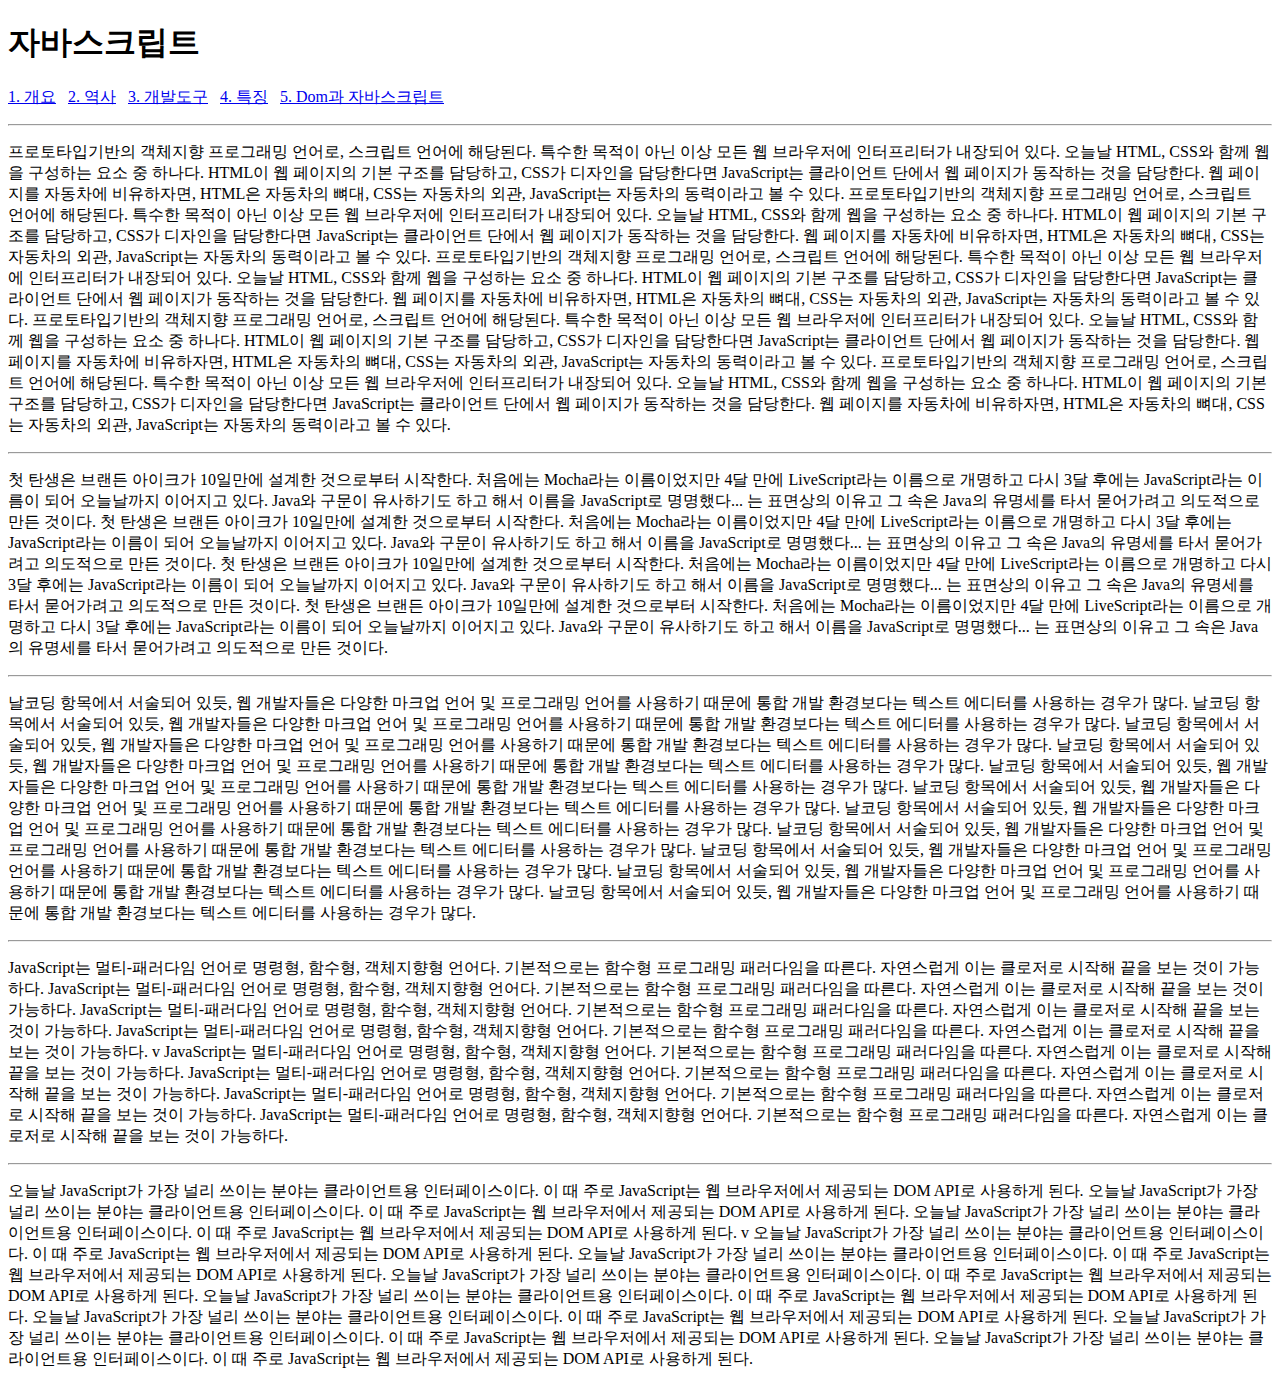
==== index.html @ 575400a1 "(html)아이디 속성을 이용하여 페이지를 건너띄는 기능 구현" ====
<!DOCTYPE html>
<html>
    <head>
        <title></title>
        <meta charset="utf-8">
    </head>
    <body>
       <h1> 자바스크립트 </h1>
       <p>
           <a href="#1.개요">1. 개요</a> &nbsp; <a href="#2.역사">2. 역사</a> &nbsp; <a href="#3.개발도구">3. 개발도구</a> &nbsp; 
           <a href="#4.특징">4. 특징</a> &nbsp; <a href="#5.Dom과 자바스크립트">5. Dom과 자바스크립트</a>
       </p>
       <hr id="1.개요">
        <p>프로토타입기반의 객체지향 프로그래밍 언어로, 스크립트 언어에 해당된다. 
            특수한 목적이 아닌 이상 모든 웹 브라우저에 인터프리터가 내장되어 있다. 
            오늘날 HTML, CSS와 함께 웹을 구성하는 요소 중 하나다. 
            HTML이 웹 페이지의 기본 구조를 담당하고, CSS가 디자인을 담당한다면 
            JavaScript는 클라이언트 단에서 웹 페이지가 동작하는 것을 담당한다.
            웹 페이지를 자동차에 비유하자면, HTML은 자동차의 뼈대, CSS는 자동차의 외관, 
            JavaScript는 자동차의 동력이라고 볼 수 있다.
            프로토타입기반의 객체지향 프로그래밍 언어로, 스크립트 언어에 해당된다. 
            특수한 목적이 아닌 이상 모든 웹 브라우저에 인터프리터가 내장되어 있다. 
            오늘날 HTML, CSS와 함께 웹을 구성하는 요소 중 하나다. 
            HTML이 웹 페이지의 기본 구조를 담당하고, CSS가 디자인을 담당한다면 
            JavaScript는 클라이언트 단에서 웹 페이지가 동작하는 것을 담당한다.
            웹 페이지를 자동차에 비유하자면, HTML은 자동차의 뼈대, CSS는 자동차의 외관, 
            JavaScript는 자동차의 동력이라고 볼 수 있다.
            프로토타입기반의 객체지향 프로그래밍 언어로, 스크립트 언어에 해당된다. 
            특수한 목적이 아닌 이상 모든 웹 브라우저에 인터프리터가 내장되어 있다. 
            오늘날 HTML, CSS와 함께 웹을 구성하는 요소 중 하나다. 
            HTML이 웹 페이지의 기본 구조를 담당하고, CSS가 디자인을 담당한다면 
            JavaScript는 클라이언트 단에서 웹 페이지가 동작하는 것을 담당한다.
            웹 페이지를 자동차에 비유하자면, HTML은 자동차의 뼈대, CSS는 자동차의 외관, 
            JavaScript는 자동차의 동력이라고 볼 수 있다.
            프로토타입기반의 객체지향 프로그래밍 언어로, 스크립트 언어에 해당된다. 
            특수한 목적이 아닌 이상 모든 웹 브라우저에 인터프리터가 내장되어 있다. 
            오늘날 HTML, CSS와 함께 웹을 구성하는 요소 중 하나다. 
            HTML이 웹 페이지의 기본 구조를 담당하고, CSS가 디자인을 담당한다면 
            JavaScript는 클라이언트 단에서 웹 페이지가 동작하는 것을 담당한다.
            웹 페이지를 자동차에 비유하자면, HTML은 자동차의 뼈대, CSS는 자동차의 외관, 
            JavaScript는 자동차의 동력이라고 볼 수 있다.
            프로토타입기반의 객체지향 프로그래밍 언어로, 스크립트 언어에 해당된다. 
            특수한 목적이 아닌 이상 모든 웹 브라우저에 인터프리터가 내장되어 있다. 
            오늘날 HTML, CSS와 함께 웹을 구성하는 요소 중 하나다. 
            HTML이 웹 페이지의 기본 구조를 담당하고, CSS가 디자인을 담당한다면 
            JavaScript는 클라이언트 단에서 웹 페이지가 동작하는 것을 담당한다.
            웹 페이지를 자동차에 비유하자면, HTML은 자동차의 뼈대, CSS는 자동차의 외관, 
            JavaScript는 자동차의 동력이라고 볼 수 있다.
        </p>
        
       <hr id="2.역사">
       <p>
        첫 탄생은 브랜든 아이크가 10일만에 설계한 것으로부터 시작한다.
         처음에는 Mocha라는 이름이었지만 4달 만에 LiveScript라는 이름으로 개명하고 
         다시 3달 후에는 JavaScript라는 이름이 되어 오늘날까지 이어지고 있다. 
         Java와 구문이 유사하기도 하고 해서 이름을 JavaScript로 명명했다...
         는 표면상의 이유고 그 속은 Java의 유명세를 타서 묻어가려고 의도적으로 만든 것이다.
         첫 탄생은 브랜든 아이크가 10일만에 설계한 것으로부터 시작한다.
         처음에는 Mocha라는 이름이었지만 4달 만에 LiveScript라는 이름으로 개명하고 
         다시 3달 후에는 JavaScript라는 이름이 되어 오늘날까지 이어지고 있다. 
         Java와 구문이 유사하기도 하고 해서 이름을 JavaScript로 명명했다...
         는 표면상의 이유고 그 속은 Java의 유명세를 타서 묻어가려고 의도적으로 만든 것이다.
         첫 탄생은 브랜든 아이크가 10일만에 설계한 것으로부터 시작한다.
         처음에는 Mocha라는 이름이었지만 4달 만에 LiveScript라는 이름으로 개명하고 
         다시 3달 후에는 JavaScript라는 이름이 되어 오늘날까지 이어지고 있다. 
         Java와 구문이 유사하기도 하고 해서 이름을 JavaScript로 명명했다...
         는 표면상의 이유고 그 속은 Java의 유명세를 타서 묻어가려고 의도적으로 만든 것이다.
         첫 탄생은 브랜든 아이크가 10일만에 설계한 것으로부터 시작한다.
         처음에는 Mocha라는 이름이었지만 4달 만에 LiveScript라는 이름으로 개명하고 
         다시 3달 후에는 JavaScript라는 이름이 되어 오늘날까지 이어지고 있다. 
         Java와 구문이 유사하기도 하고 해서 이름을 JavaScript로 명명했다...
         는 표면상의 이유고 그 속은 Java의 유명세를 타서 묻어가려고 의도적으로 만든 것이다.
       </p>
       <hr id="3.개발도구">
       <p>
        날코딩 항목에서 서술되어 있듯, 
        웹 개발자들은 다양한 마크업 언어 및 프로그래밍 언어를 사용하기 때문에
         통합 개발 환경보다는 텍스트 에디터를 사용하는 경우가 많다.
         날코딩 항목에서 서술되어 있듯, 
        웹 개발자들은 다양한 마크업 언어 및 프로그래밍 언어를 사용하기 때문에
         통합 개발 환경보다는 텍스트 에디터를 사용하는 경우가 많다.
         날코딩 항목에서 서술되어 있듯, 
        웹 개발자들은 다양한 마크업 언어 및 프로그래밍 언어를 사용하기 때문에
         통합 개발 환경보다는 텍스트 에디터를 사용하는 경우가 많다.
         날코딩 항목에서 서술되어 있듯, 
        웹 개발자들은 다양한 마크업 언어 및 프로그래밍 언어를 사용하기 때문에
         통합 개발 환경보다는 텍스트 에디터를 사용하는 경우가 많다.
         날코딩 항목에서 서술되어 있듯, 
        웹 개발자들은 다양한 마크업 언어 및 프로그래밍 언어를 사용하기 때문에
         통합 개발 환경보다는 텍스트 에디터를 사용하는 경우가 많다.
         날코딩 항목에서 서술되어 있듯, 
        웹 개발자들은 다양한 마크업 언어 및 프로그래밍 언어를 사용하기 때문에
         통합 개발 환경보다는 텍스트 에디터를 사용하는 경우가 많다.
         날코딩 항목에서 서술되어 있듯, 
        웹 개발자들은 다양한 마크업 언어 및 프로그래밍 언어를 사용하기 때문에
         통합 개발 환경보다는 텍스트 에디터를 사용하는 경우가 많다.
         날코딩 항목에서 서술되어 있듯, 
        웹 개발자들은 다양한 마크업 언어 및 프로그래밍 언어를 사용하기 때문에
         통합 개발 환경보다는 텍스트 에디터를 사용하는 경우가 많다.
         날코딩 항목에서 서술되어 있듯, 
        웹 개발자들은 다양한 마크업 언어 및 프로그래밍 언어를 사용하기 때문에
         통합 개발 환경보다는 텍스트 에디터를 사용하는 경우가 많다.
         날코딩 항목에서 서술되어 있듯, 
        웹 개발자들은 다양한 마크업 언어 및 프로그래밍 언어를 사용하기 때문에
         통합 개발 환경보다는 텍스트 에디터를 사용하는 경우가 많다.
         날코딩 항목에서 서술되어 있듯, 
        웹 개발자들은 다양한 마크업 언어 및 프로그래밍 언어를 사용하기 때문에
         통합 개발 환경보다는 텍스트 에디터를 사용하는 경우가 많다.
       </p>
       <hr id="4.특징">
       <p>
        JavaScript는 멀티-패러다임 언어로 명령형, 함수형, 객체지향형 언어다. 
        기본적으로는 함수형 프로그래밍 패러다임을 따른다. 
        자연스럽게 이는 클로저로 시작해 끝을 보는 것이 가능하다.
        JavaScript는 멀티-패러다임 언어로 명령형, 함수형, 객체지향형 언어다. 
        기본적으로는 함수형 프로그래밍 패러다임을 따른다. 
        자연스럽게 이는 클로저로 시작해 끝을 보는 것이 가능하다.
        JavaScript는 멀티-패러다임 언어로 명령형, 함수형, 객체지향형 언어다. 
        기본적으로는 함수형 프로그래밍 패러다임을 따른다. 
        자연스럽게 이는 클로저로 시작해 끝을 보는 것이 가능하다.
        JavaScript는 멀티-패러다임 언어로 명령형, 함수형, 객체지향형 언어다. 
        기본적으로는 함수형 프로그래밍 패러다임을 따른다. 
        자연스럽게 이는 클로저로 시작해 끝을 보는 것이 가능하다.
        v
        JavaScript는 멀티-패러다임 언어로 명령형, 함수형, 객체지향형 언어다. 
        기본적으로는 함수형 프로그래밍 패러다임을 따른다. 
        자연스럽게 이는 클로저로 시작해 끝을 보는 것이 가능하다.
        JavaScript는 멀티-패러다임 언어로 명령형, 함수형, 객체지향형 언어다. 
        기본적으로는 함수형 프로그래밍 패러다임을 따른다. 
        자연스럽게 이는 클로저로 시작해 끝을 보는 것이 가능하다.
        JavaScript는 멀티-패러다임 언어로 명령형, 함수형, 객체지향형 언어다. 
        기본적으로는 함수형 프로그래밍 패러다임을 따른다. 
        자연스럽게 이는 클로저로 시작해 끝을 보는 것이 가능하다.
        JavaScript는 멀티-패러다임 언어로 명령형, 함수형, 객체지향형 언어다. 
        기본적으로는 함수형 프로그래밍 패러다임을 따른다. 
        자연스럽게 이는 클로저로 시작해 끝을 보는 것이 가능하다.

       </p>
       <hr id="5.Dom과 자바스크립트">
       <p>
        오늘날 JavaScript가 가장 널리 쓰이는 분야는 클라이언트용 인터페이스이다.
         이 때 주로 JavaScript는 웹 브라우저에서 제공되는 DOM API로 사용하게 된다.
         오늘날 JavaScript가 가장 널리 쓰이는 분야는 클라이언트용 인터페이스이다.
         이 때 주로 JavaScript는 웹 브라우저에서 제공되는 DOM API로 사용하게 된다.
         오늘날 JavaScript가 가장 널리 쓰이는 분야는 클라이언트용 인터페이스이다.
         이 때 주로 JavaScript는 웹 브라우저에서 제공되는 DOM API로 사용하게 된다.
         v
         오늘날 JavaScript가 가장 널리 쓰이는 분야는 클라이언트용 인터페이스이다.
         이 때 주로 JavaScript는 웹 브라우저에서 제공되는 DOM API로 사용하게 된다.
         오늘날 JavaScript가 가장 널리 쓰이는 분야는 클라이언트용 인터페이스이다.
         이 때 주로 JavaScript는 웹 브라우저에서 제공되는 DOM API로 사용하게 된다.
         오늘날 JavaScript가 가장 널리 쓰이는 분야는 클라이언트용 인터페이스이다.
         이 때 주로 JavaScript는 웹 브라우저에서 제공되는 DOM API로 사용하게 된다.
         오늘날 JavaScript가 가장 널리 쓰이는 분야는 클라이언트용 인터페이스이다.
         이 때 주로 JavaScript는 웹 브라우저에서 제공되는 DOM API로 사용하게 된다.
         오늘날 JavaScript가 가장 널리 쓰이는 분야는 클라이언트용 인터페이스이다.
         이 때 주로 JavaScript는 웹 브라우저에서 제공되는 DOM API로 사용하게 된다.
         오늘날 JavaScript가 가장 널리 쓰이는 분야는 클라이언트용 인터페이스이다.
         이 때 주로 JavaScript는 웹 브라우저에서 제공되는 DOM API로 사용하게 된다.
         오늘날 JavaScript가 가장 널리 쓰이는 분야는 클라이언트용 인터페이스이다.
         이 때 주로 JavaScript는 웹 브라우저에서 제공되는 DOM API로 사용하게 된다.
       </p>

    </body>
</html>
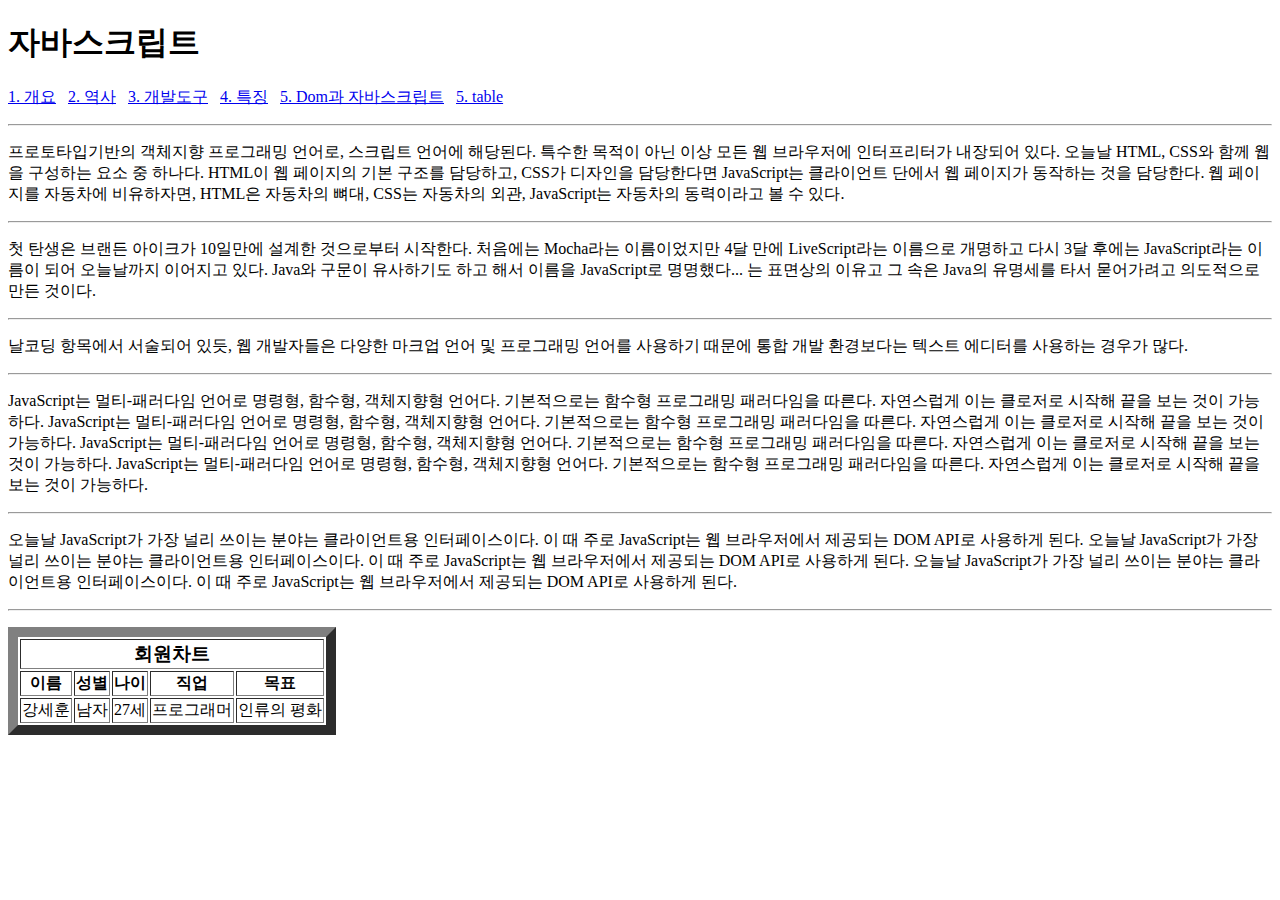
==== commit 4d709459: "table tag 이용하여 회원차트 구현" ====
--- a/index.html
+++ b/index.html
@@ -9,6 +9,7 @@
        <p>
            <a href="#1.개요">1. 개요</a> &nbsp; <a href="#2.역사">2. 역사</a> &nbsp; <a href="#3.개발도구">3. 개발도구</a> &nbsp; 
            <a href="#4.특징">4. 특징</a> &nbsp; <a href="#5.Dom과 자바스크립트">5. Dom과 자바스크립트</a>
+           &nbsp; <a href="#table">5. table</a>
        </p>
        <hr id="1.개요">
         <p>프로토타입기반의 객체지향 프로그래밍 언어로, 스크립트 언어에 해당된다. 
@@ -17,149 +18,68 @@
             HTML이 웹 페이지의 기본 구조를 담당하고, CSS가 디자인을 담당한다면 
             JavaScript는 클라이언트 단에서 웹 페이지가 동작하는 것을 담당한다.
             웹 페이지를 자동차에 비유하자면, HTML은 자동차의 뼈대, CSS는 자동차의 외관, 
-            JavaScript는 자동차의 동력이라고 볼 수 있다.
-            프로토타입기반의 객체지향 프로그래밍 언어로, 스크립트 언어에 해당된다. 
-            특수한 목적이 아닌 이상 모든 웹 브라우저에 인터프리터가 내장되어 있다. 
-            오늘날 HTML, CSS와 함께 웹을 구성하는 요소 중 하나다. 
-            HTML이 웹 페이지의 기본 구조를 담당하고, CSS가 디자인을 담당한다면 
-            JavaScript는 클라이언트 단에서 웹 페이지가 동작하는 것을 담당한다.
-            웹 페이지를 자동차에 비유하자면, HTML은 자동차의 뼈대, CSS는 자동차의 외관, 
-            JavaScript는 자동차의 동력이라고 볼 수 있다.
-            프로토타입기반의 객체지향 프로그래밍 언어로, 스크립트 언어에 해당된다. 
-            특수한 목적이 아닌 이상 모든 웹 브라우저에 인터프리터가 내장되어 있다. 
-            오늘날 HTML, CSS와 함께 웹을 구성하는 요소 중 하나다. 
-            HTML이 웹 페이지의 기본 구조를 담당하고, CSS가 디자인을 담당한다면 
-            JavaScript는 클라이언트 단에서 웹 페이지가 동작하는 것을 담당한다.
-            웹 페이지를 자동차에 비유하자면, HTML은 자동차의 뼈대, CSS는 자동차의 외관, 
-            JavaScript는 자동차의 동력이라고 볼 수 있다.
-            프로토타입기반의 객체지향 프로그래밍 언어로, 스크립트 언어에 해당된다. 
-            특수한 목적이 아닌 이상 모든 웹 브라우저에 인터프리터가 내장되어 있다. 
-            오늘날 HTML, CSS와 함께 웹을 구성하는 요소 중 하나다. 
-            HTML이 웹 페이지의 기본 구조를 담당하고, CSS가 디자인을 담당한다면 
-            JavaScript는 클라이언트 단에서 웹 페이지가 동작하는 것을 담당한다.
-            웹 페이지를 자동차에 비유하자면, HTML은 자동차의 뼈대, CSS는 자동차의 외관, 
-            JavaScript는 자동차의 동력이라고 볼 수 있다.
-            프로토타입기반의 객체지향 프로그래밍 언어로, 스크립트 언어에 해당된다. 
-            특수한 목적이 아닌 이상 모든 웹 브라우저에 인터프리터가 내장되어 있다. 
-            오늘날 HTML, CSS와 함께 웹을 구성하는 요소 중 하나다. 
-            HTML이 웹 페이지의 기본 구조를 담당하고, CSS가 디자인을 담당한다면 
-            JavaScript는 클라이언트 단에서 웹 페이지가 동작하는 것을 담당한다.
-            웹 페이지를 자동차에 비유하자면, HTML은 자동차의 뼈대, CSS는 자동차의 외관, 
-            JavaScript는 자동차의 동력이라고 볼 수 있다.
+            JavaScript는 자동차의 동력이라고 볼 수 있다.                      
         </p>
         
        <hr id="2.역사">
-       <p>
-        첫 탄생은 브랜든 아이크가 10일만에 설계한 것으로부터 시작한다.
-         처음에는 Mocha라는 이름이었지만 4달 만에 LiveScript라는 이름으로 개명하고 
-         다시 3달 후에는 JavaScript라는 이름이 되어 오늘날까지 이어지고 있다. 
-         Java와 구문이 유사하기도 하고 해서 이름을 JavaScript로 명명했다...
-         는 표면상의 이유고 그 속은 Java의 유명세를 타서 묻어가려고 의도적으로 만든 것이다.
-         첫 탄생은 브랜든 아이크가 10일만에 설계한 것으로부터 시작한다.
-         처음에는 Mocha라는 이름이었지만 4달 만에 LiveScript라는 이름으로 개명하고 
-         다시 3달 후에는 JavaScript라는 이름이 되어 오늘날까지 이어지고 있다. 
-         Java와 구문이 유사하기도 하고 해서 이름을 JavaScript로 명명했다...
-         는 표면상의 이유고 그 속은 Java의 유명세를 타서 묻어가려고 의도적으로 만든 것이다.
-         첫 탄생은 브랜든 아이크가 10일만에 설계한 것으로부터 시작한다.
-         처음에는 Mocha라는 이름이었지만 4달 만에 LiveScript라는 이름으로 개명하고 
-         다시 3달 후에는 JavaScript라는 이름이 되어 오늘날까지 이어지고 있다. 
-         Java와 구문이 유사하기도 하고 해서 이름을 JavaScript로 명명했다...
-         는 표면상의 이유고 그 속은 Java의 유명세를 타서 묻어가려고 의도적으로 만든 것이다.
-         첫 탄생은 브랜든 아이크가 10일만에 설계한 것으로부터 시작한다.
-         처음에는 Mocha라는 이름이었지만 4달 만에 LiveScript라는 이름으로 개명하고 
-         다시 3달 후에는 JavaScript라는 이름이 되어 오늘날까지 이어지고 있다. 
-         Java와 구문이 유사하기도 하고 해서 이름을 JavaScript로 명명했다...
-         는 표면상의 이유고 그 속은 Java의 유명세를 타서 묻어가려고 의도적으로 만든 것이다.
-       </p>
+        <p>
+            첫 탄생은 브랜든 아이크가 10일만에 설계한 것으로부터 시작한다.
+            처음에는 Mocha라는 이름이었지만 4달 만에 LiveScript라는 이름으로 개명하고 
+            다시 3달 후에는 JavaScript라는 이름이 되어 오늘날까지 이어지고 있다. 
+            Java와 구문이 유사하기도 하고 해서 이름을 JavaScript로 명명했다...
+            는 표면상의 이유고 그 속은 Java의 유명세를 타서 묻어가려고 의도적으로 만든 것이다.         
+        </p>
        <hr id="3.개발도구">
-       <p>
-        날코딩 항목에서 서술되어 있듯, 
-        웹 개발자들은 다양한 마크업 언어 및 프로그래밍 언어를 사용하기 때문에
-         통합 개발 환경보다는 텍스트 에디터를 사용하는 경우가 많다.
-         날코딩 항목에서 서술되어 있듯, 
-        웹 개발자들은 다양한 마크업 언어 및 프로그래밍 언어를 사용하기 때문에
-         통합 개발 환경보다는 텍스트 에디터를 사용하는 경우가 많다.
-         날코딩 항목에서 서술되어 있듯, 
-        웹 개발자들은 다양한 마크업 언어 및 프로그래밍 언어를 사용하기 때문에
-         통합 개발 환경보다는 텍스트 에디터를 사용하는 경우가 많다.
-         날코딩 항목에서 서술되어 있듯, 
-        웹 개발자들은 다양한 마크업 언어 및 프로그래밍 언어를 사용하기 때문에
-         통합 개발 환경보다는 텍스트 에디터를 사용하는 경우가 많다.
-         날코딩 항목에서 서술되어 있듯, 
-        웹 개발자들은 다양한 마크업 언어 및 프로그래밍 언어를 사용하기 때문에
-         통합 개발 환경보다는 텍스트 에디터를 사용하는 경우가 많다.
-         날코딩 항목에서 서술되어 있듯, 
-        웹 개발자들은 다양한 마크업 언어 및 프로그래밍 언어를 사용하기 때문에
-         통합 개발 환경보다는 텍스트 에디터를 사용하는 경우가 많다.
-         날코딩 항목에서 서술되어 있듯, 
-        웹 개발자들은 다양한 마크업 언어 및 프로그래밍 언어를 사용하기 때문에
-         통합 개발 환경보다는 텍스트 에디터를 사용하는 경우가 많다.
-         날코딩 항목에서 서술되어 있듯, 
-        웹 개발자들은 다양한 마크업 언어 및 프로그래밍 언어를 사용하기 때문에
-         통합 개발 환경보다는 텍스트 에디터를 사용하는 경우가 많다.
-         날코딩 항목에서 서술되어 있듯, 
-        웹 개발자들은 다양한 마크업 언어 및 프로그래밍 언어를 사용하기 때문에
-         통합 개발 환경보다는 텍스트 에디터를 사용하는 경우가 많다.
-         날코딩 항목에서 서술되어 있듯, 
-        웹 개발자들은 다양한 마크업 언어 및 프로그래밍 언어를 사용하기 때문에
-         통합 개발 환경보다는 텍스트 에디터를 사용하는 경우가 많다.
-         날코딩 항목에서 서술되어 있듯, 
-        웹 개발자들은 다양한 마크업 언어 및 프로그래밍 언어를 사용하기 때문에
-         통합 개발 환경보다는 텍스트 에디터를 사용하는 경우가 많다.
-       </p>
+        <p>
+            날코딩 항목에서 서술되어 있듯, 
+            웹 개발자들은 다양한 마크업 언어 및 프로그래밍 언어를 사용하기 때문에
+            통합 개발 환경보다는 텍스트 에디터를 사용하는 경우가 많다.         
+        </p>
        <hr id="4.특징">
-       <p>
-        JavaScript는 멀티-패러다임 언어로 명령형, 함수형, 객체지향형 언어다. 
-        기본적으로는 함수형 프로그래밍 패러다임을 따른다. 
-        자연스럽게 이는 클로저로 시작해 끝을 보는 것이 가능하다.
-        JavaScript는 멀티-패러다임 언어로 명령형, 함수형, 객체지향형 언어다. 
-        기본적으로는 함수형 프로그래밍 패러다임을 따른다. 
-        자연스럽게 이는 클로저로 시작해 끝을 보는 것이 가능하다.
-        JavaScript는 멀티-패러다임 언어로 명령형, 함수형, 객체지향형 언어다. 
-        기본적으로는 함수형 프로그래밍 패러다임을 따른다. 
-        자연스럽게 이는 클로저로 시작해 끝을 보는 것이 가능하다.
-        JavaScript는 멀티-패러다임 언어로 명령형, 함수형, 객체지향형 언어다. 
-        기본적으로는 함수형 프로그래밍 패러다임을 따른다. 
-        자연스럽게 이는 클로저로 시작해 끝을 보는 것이 가능하다.
-        v
-        JavaScript는 멀티-패러다임 언어로 명령형, 함수형, 객체지향형 언어다. 
-        기본적으로는 함수형 프로그래밍 패러다임을 따른다. 
-        자연스럽게 이는 클로저로 시작해 끝을 보는 것이 가능하다.
-        JavaScript는 멀티-패러다임 언어로 명령형, 함수형, 객체지향형 언어다. 
-        기본적으로는 함수형 프로그래밍 패러다임을 따른다. 
-        자연스럽게 이는 클로저로 시작해 끝을 보는 것이 가능하다.
-        JavaScript는 멀티-패러다임 언어로 명령형, 함수형, 객체지향형 언어다. 
-        기본적으로는 함수형 프로그래밍 패러다임을 따른다. 
-        자연스럽게 이는 클로저로 시작해 끝을 보는 것이 가능하다.
-        JavaScript는 멀티-패러다임 언어로 명령형, 함수형, 객체지향형 언어다. 
-        기본적으로는 함수형 프로그래밍 패러다임을 따른다. 
-        자연스럽게 이는 클로저로 시작해 끝을 보는 것이 가능하다.
-
-       </p>
+        <p>
+            JavaScript는 멀티-패러다임 언어로 명령형, 함수형, 객체지향형 언어다. 
+            기본적으로는 함수형 프로그래밍 패러다임을 따른다. 
+            자연스럽게 이는 클로저로 시작해 끝을 보는 것이 가능하다.
+            JavaScript는 멀티-패러다임 언어로 명령형, 함수형, 객체지향형 언어다. 
+            기본적으로는 함수형 프로그래밍 패러다임을 따른다. 
+            자연스럽게 이는 클로저로 시작해 끝을 보는 것이 가능하다.
+            JavaScript는 멀티-패러다임 언어로 명령형, 함수형, 객체지향형 언어다. 
+            기본적으로는 함수형 프로그래밍 패러다임을 따른다. 
+            자연스럽게 이는 클로저로 시작해 끝을 보는 것이 가능하다.
+            JavaScript는 멀티-패러다임 언어로 명령형, 함수형, 객체지향형 언어다. 
+            기본적으로는 함수형 프로그래밍 패러다임을 따른다. 
+            자연스럽게 이는 클로저로 시작해 끝을 보는 것이 가능하다.
+            </p>
        <hr id="5.Dom과 자바스크립트">
-       <p>
-        오늘날 JavaScript가 가장 널리 쓰이는 분야는 클라이언트용 인터페이스이다.
-         이 때 주로 JavaScript는 웹 브라우저에서 제공되는 DOM API로 사용하게 된다.
-         오늘날 JavaScript가 가장 널리 쓰이는 분야는 클라이언트용 인터페이스이다.
-         이 때 주로 JavaScript는 웹 브라우저에서 제공되는 DOM API로 사용하게 된다.
-         오늘날 JavaScript가 가장 널리 쓰이는 분야는 클라이언트용 인터페이스이다.
-         이 때 주로 JavaScript는 웹 브라우저에서 제공되는 DOM API로 사용하게 된다.
-         v
-         오늘날 JavaScript가 가장 널리 쓰이는 분야는 클라이언트용 인터페이스이다.
-         이 때 주로 JavaScript는 웹 브라우저에서 제공되는 DOM API로 사용하게 된다.
-         오늘날 JavaScript가 가장 널리 쓰이는 분야는 클라이언트용 인터페이스이다.
-         이 때 주로 JavaScript는 웹 브라우저에서 제공되는 DOM API로 사용하게 된다.
-         오늘날 JavaScript가 가장 널리 쓰이는 분야는 클라이언트용 인터페이스이다.
-         이 때 주로 JavaScript는 웹 브라우저에서 제공되는 DOM API로 사용하게 된다.
-         오늘날 JavaScript가 가장 널리 쓰이는 분야는 클라이언트용 인터페이스이다.
-         이 때 주로 JavaScript는 웹 브라우저에서 제공되는 DOM API로 사용하게 된다.
-         오늘날 JavaScript가 가장 널리 쓰이는 분야는 클라이언트용 인터페이스이다.
-         이 때 주로 JavaScript는 웹 브라우저에서 제공되는 DOM API로 사용하게 된다.
-         오늘날 JavaScript가 가장 널리 쓰이는 분야는 클라이언트용 인터페이스이다.
-         이 때 주로 JavaScript는 웹 브라우저에서 제공되는 DOM API로 사용하게 된다.
-         오늘날 JavaScript가 가장 널리 쓰이는 분야는 클라이언트용 인터페이스이다.
-         이 때 주로 JavaScript는 웹 브라우저에서 제공되는 DOM API로 사용하게 된다.
-       </p>
-
+        <p>
+            오늘날 JavaScript가 가장 널리 쓰이는 분야는 클라이언트용 인터페이스이다.
+            이 때 주로 JavaScript는 웹 브라우저에서 제공되는 DOM API로 사용하게 된다.
+            오늘날 JavaScript가 가장 널리 쓰이는 분야는 클라이언트용 인터페이스이다.
+            이 때 주로 JavaScript는 웹 브라우저에서 제공되는 DOM API로 사용하게 된다.
+            오늘날 JavaScript가 가장 널리 쓰이는 분야는 클라이언트용 인터페이스이다.
+            이 때 주로 JavaScript는 웹 브라우저에서 제공되는 DOM API로 사용하게 된다.         
+        </p>
+        <hr id="table">
+        <p>
+            <table border="10">
+                <tr>
+                    <th colspan="5", style="font-size: larger;">회원차트</th>
+                </tr>
+                <tr>
+                    <th>이름</th>
+                    <th>성별</th>
+                    <th>나이</th>
+                    <th>직업</th>
+                    <th>목표</th>
+                </tr>
+                <tr>
+                    <td>강세훈</td>
+                    <td>남자</td>
+                    <td>27세</td>
+                    <td>프로그래머</td>
+                    <td>인류의 평화</td>
+                </tr>
+            </table>
+        </p>
     </body>
 </html>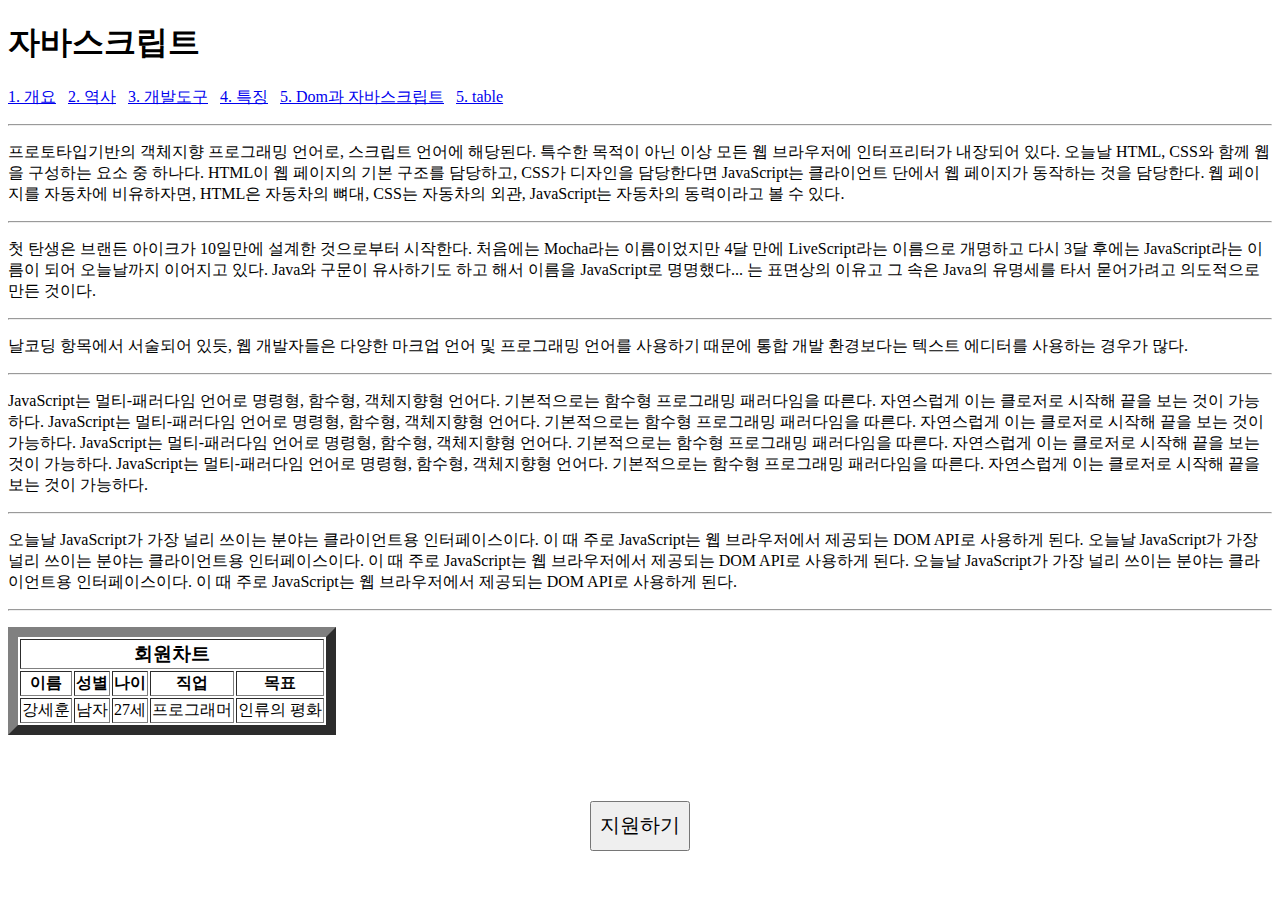
==== commit 9114ee1e: "(HTML) form tag와 input  tag의 속성과 속성값을 이용하여 kakao의 인재채용 페이지를 참고하여, 와이드 프레임을 클론코딩했다." ====
--- a/index.html
+++ b/index.html
@@ -81,5 +81,9 @@
                 </tr>
             </table>
         </p>
+        <p style="display: flex; justify-content: center;">
+            <button style="width: 100px; height: 50px; font-size: 20px; margin-top: 50px;" onclick="location.href='introduce.html'"> 지원하기 </button>
+        </p>
+        
     </body>
 </html>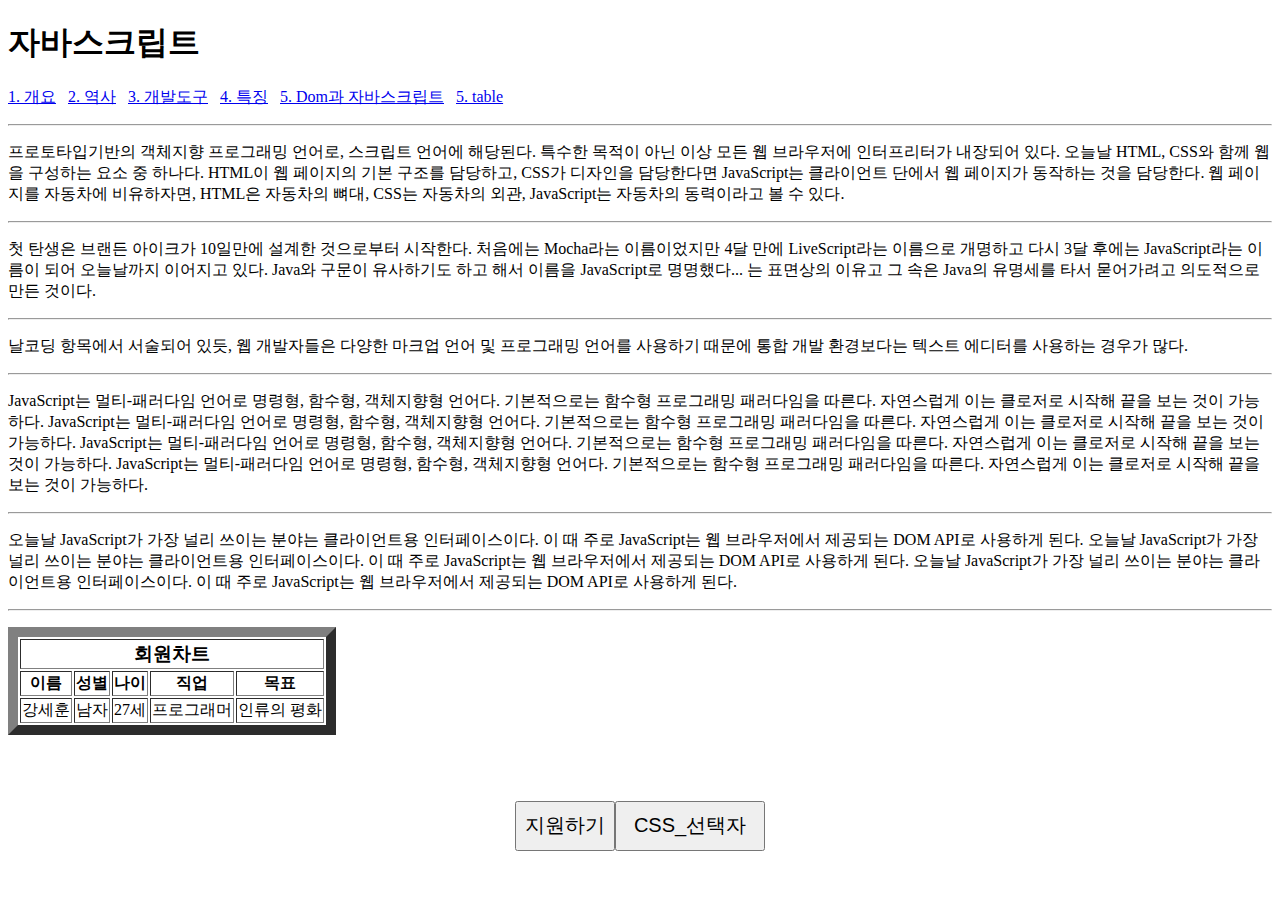
==== commit 7b9048ba: "(CSS) CSS의 여러 선택자들 구현" ====
--- a/index.html
+++ b/index.html
@@ -3,6 +3,9 @@
     <head>
         <title></title>
         <meta charset="utf-8">
+        <style>
+            a[href]{color: crimsons;}
+        </style>
     </head>
     <body>
        <h1> 자바스크립트 </h1>
@@ -83,6 +86,7 @@
         </p>
         <p style="display: flex; justify-content: center;">
             <button style="width: 100px; height: 50px; font-size: 20px; margin-top: 50px;" onclick="location.href='introduce.html'"> 지원하기 </button>
+            <button style="width: 150px; height: 50px; font-size: 20px; margin-top: 50px;" onclick="location.href='selector.html'"> CSS_선택자 </button>
         </p>
         
     </body>
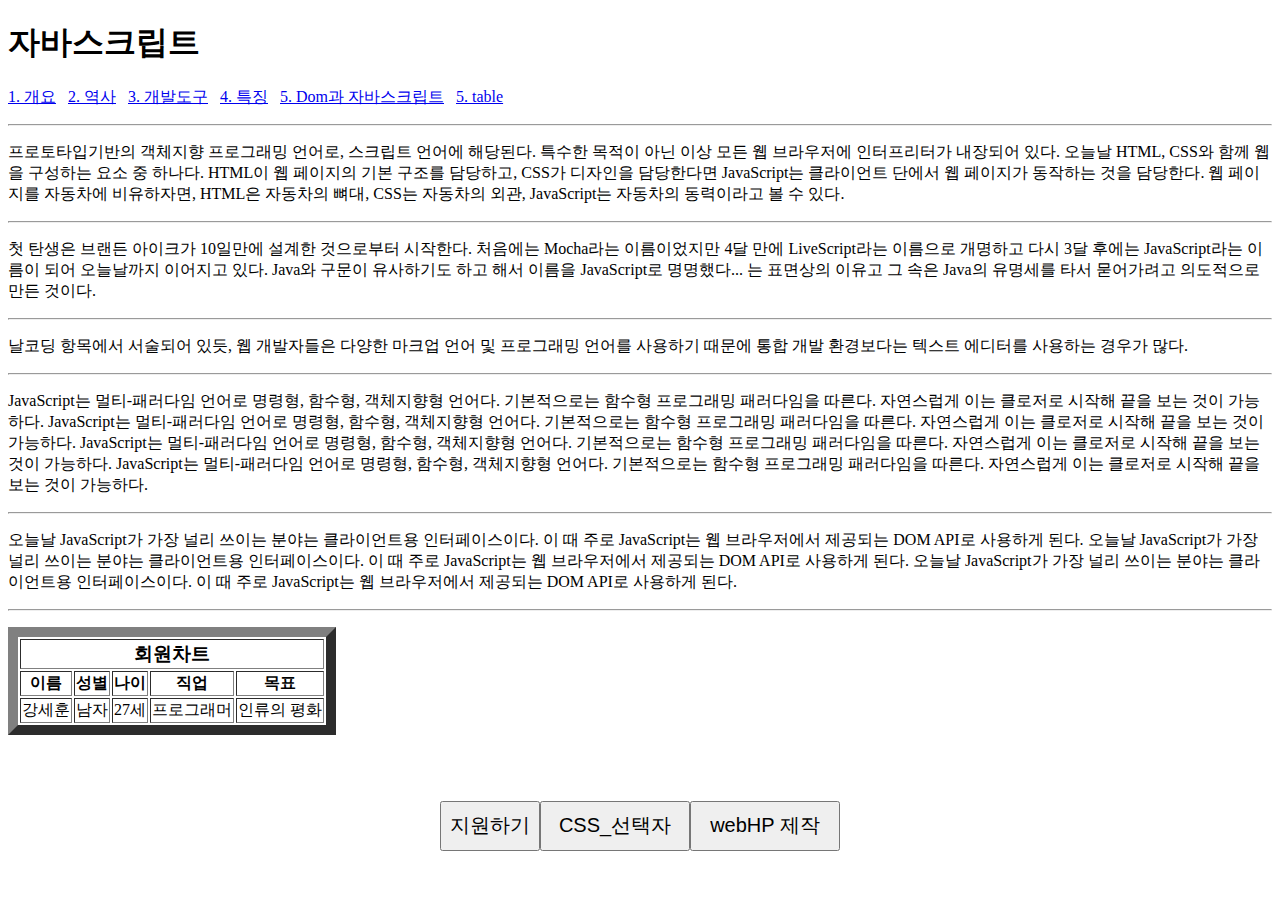
==== commit 8c640349: "(CSS)선택자를 이용한 기능 구현" ====
--- a/index.html
+++ b/index.html
@@ -87,6 +87,7 @@
         <p style="display: flex; justify-content: center;">
             <button style="width: 100px; height: 50px; font-size: 20px; margin-top: 50px;" onclick="location.href='introduce.html'"> 지원하기 </button>
             <button style="width: 150px; height: 50px; font-size: 20px; margin-top: 50px;" onclick="location.href='selector.html'"> CSS_선택자 </button>
+            <button style="width: 150px; height: 50px; font-size: 20px; margin-top: 50px;" onclick="location.href='web.html'"> webHP 제작 </button>
         </p>
         
     </body>
